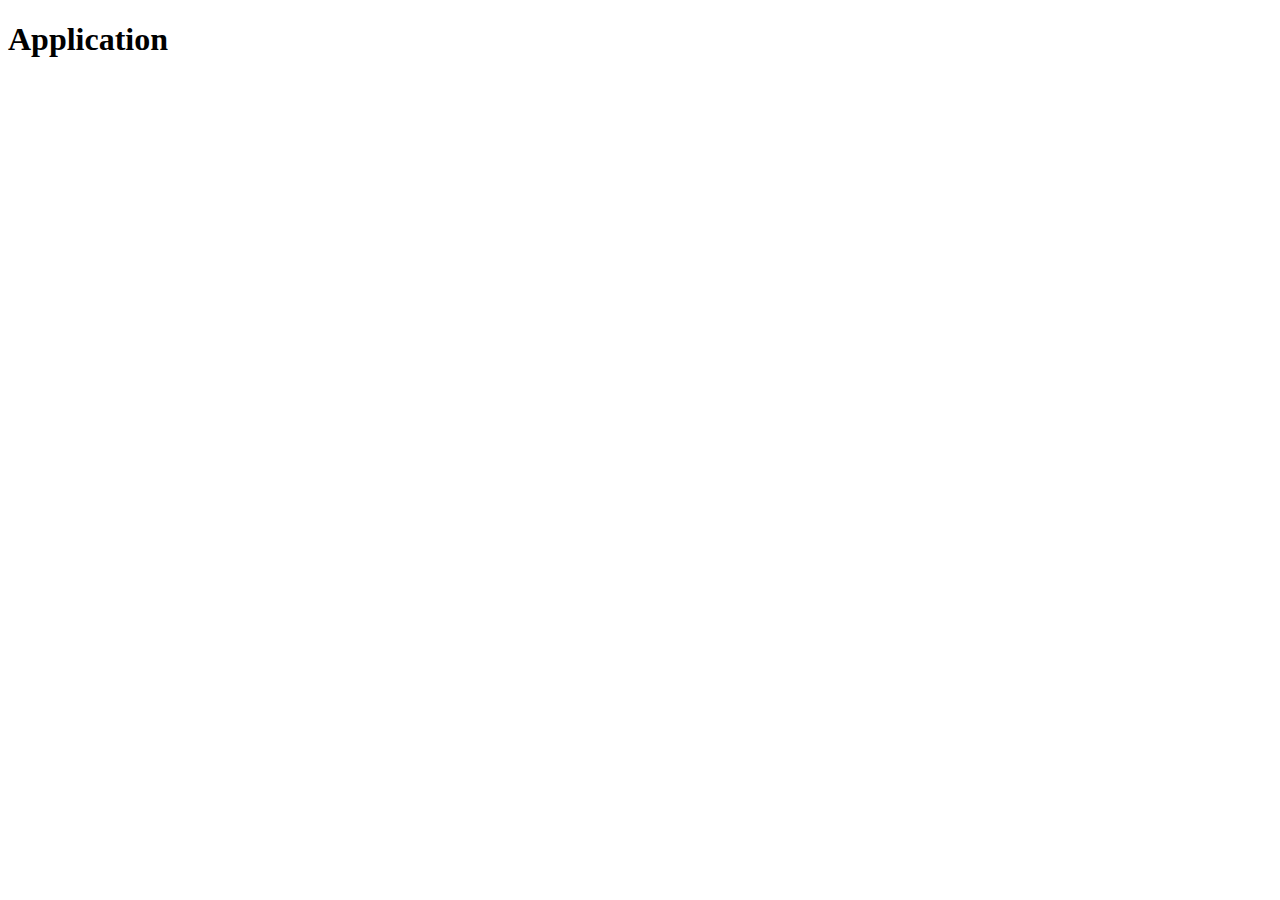
==== apply.html @ 0fbc4ae6 "added files" ====
<!DOCTYPE html>
<html lang="en">
<head>
    <meta charset="UTF-8">
    <meta name="viewport" content="width=device-width, initial-scale=1.0">
    <meta http-equiv="X-UA-Compatible" content="ie=edge">
    <title>Document</title>
</head>
<body>
    <header>
        <h1>Application</h1>
    </header>
</body>
</html>
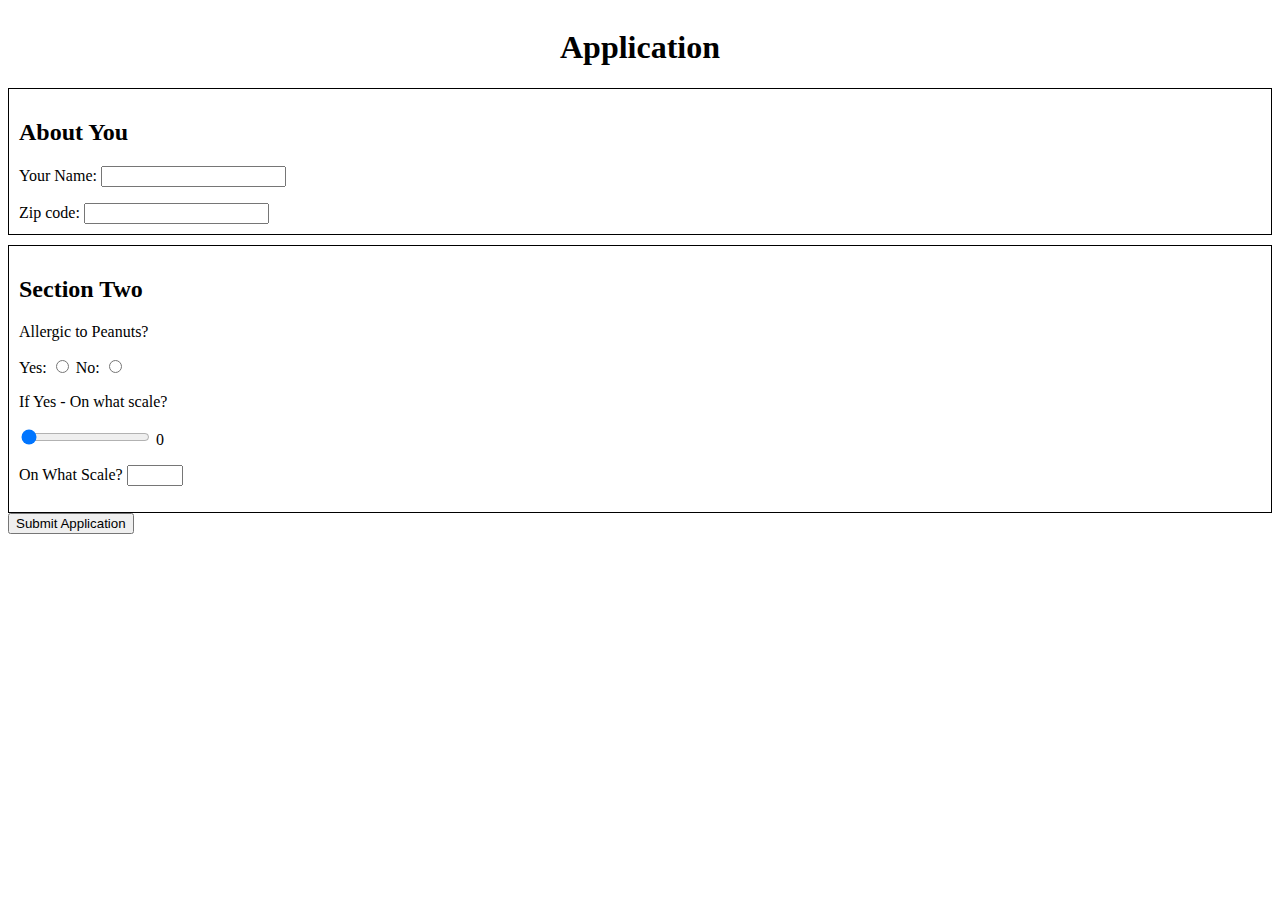
==== commit 2a33394c: "added peanut allergy section" ====
--- a/apply.html
+++ b/apply.html
@@ -4,11 +4,82 @@
     <meta charset="UTF-8">
     <meta name="viewport" content="width=device-width, initial-scale=1.0">
     <meta http-equiv="X-UA-Compatible" content="ie=edge">
+    <link rel="stylesheet" href="apply.css">
     <title>Document</title>
 </head>
 <body>
     <header>
         <h1>Application</h1>
     </header>
+
+    <main>
+        <form id="form-example">
+            <section id="about-section">
+                <h2>About You</h2>
+                <p>
+                    <label for="name">Your Name:</label>
+                    <input 
+                    type="text" 
+                    name="name"
+                    id="name"
+                    autocomplete="off"
+                    minlength="1"
+                    maxlength="15"
+                    >
+                </p>
+                    <label for="zip-code">Zip code:</label>
+                    <input  
+                        type="text"
+                        name="zip-code"
+                        id="zip-code"
+                        minlength="5"
+                    >
+            </section>
+            <section id="section-two">
+                <h2>Section Two</h2>
+                <p>Allergic to Peanuts?</p>
+                <p>
+                    <label for="yes">Yes:</label>
+                    <input
+                        type="radio"
+                        value="yes"
+                        id="yes"
+                        name="allergic"
+                    >
+                    <label for="no">No:</label>
+                    <input
+                        type="radio"
+                        value="no"
+                        id="no"
+                        name="allergic"
+                    >
+                </p>
+                <p>If Yes - On what scale?</p>
+                <p>
+                    <label for="peanuts"></label>
+                    <input 
+                        type="range"
+                        id="peanuts"
+                        min="0"
+                        max="10"
+                        value="0"
+                    >
+                    <span id="allergic-number">0</span>
+                </p>
+                <p>
+                    <label for="peanuts-2">On What Scale?</label>
+                    <input
+                        type="number"
+                        id="peanuts-2"
+                        name="peanuts-2"
+                        min="0"
+                        max="10"
+                    >
+                </p>
+            </section>
+            <button>Submit Application</button>
+        </form>
+    </main>
+    <script type="module" src="./src/apply.js"></script>
 </body>
 </html>--- a/apply.css
+++ b/apply.css
@@ -0,0 +1,15 @@
+header {
+    display: flex;
+    justify-content: center;
+}
+
+#about-section {
+    border: 1px solid black;
+    padding: 10px;
+}
+
+#section-two {
+    border: 1px solid black;
+    padding: 10px;
+    margin-top: 10px;
+}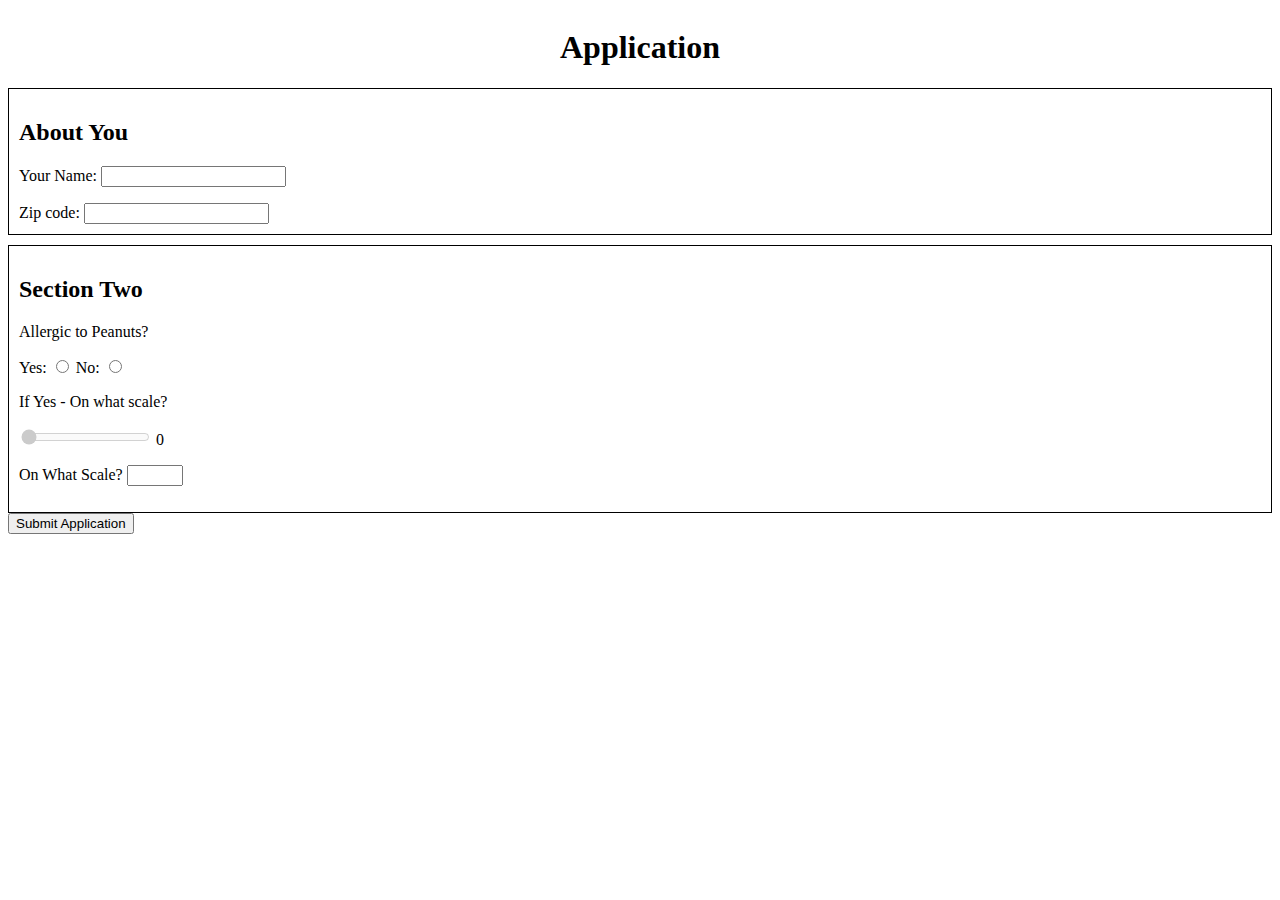
==== commit 97c8b746: "added peanuts 2" ====
--- a/apply.html
+++ b/apply.html
@@ -63,6 +63,7 @@
                         min="0"
                         max="10"
                         value="0"
+                        disabled="true"
                     >
                     <span id="allergic-number">0</span>
                 </p>
@@ -72,10 +73,11 @@
                         type="number"
                         id="peanuts-2"
                         name="peanuts-2"
-                        min="0"
+                        min="1"
                         max="10"
                     >
                 </p>
+            
             </section>
             <button>Submit Application</button>
         </form>
